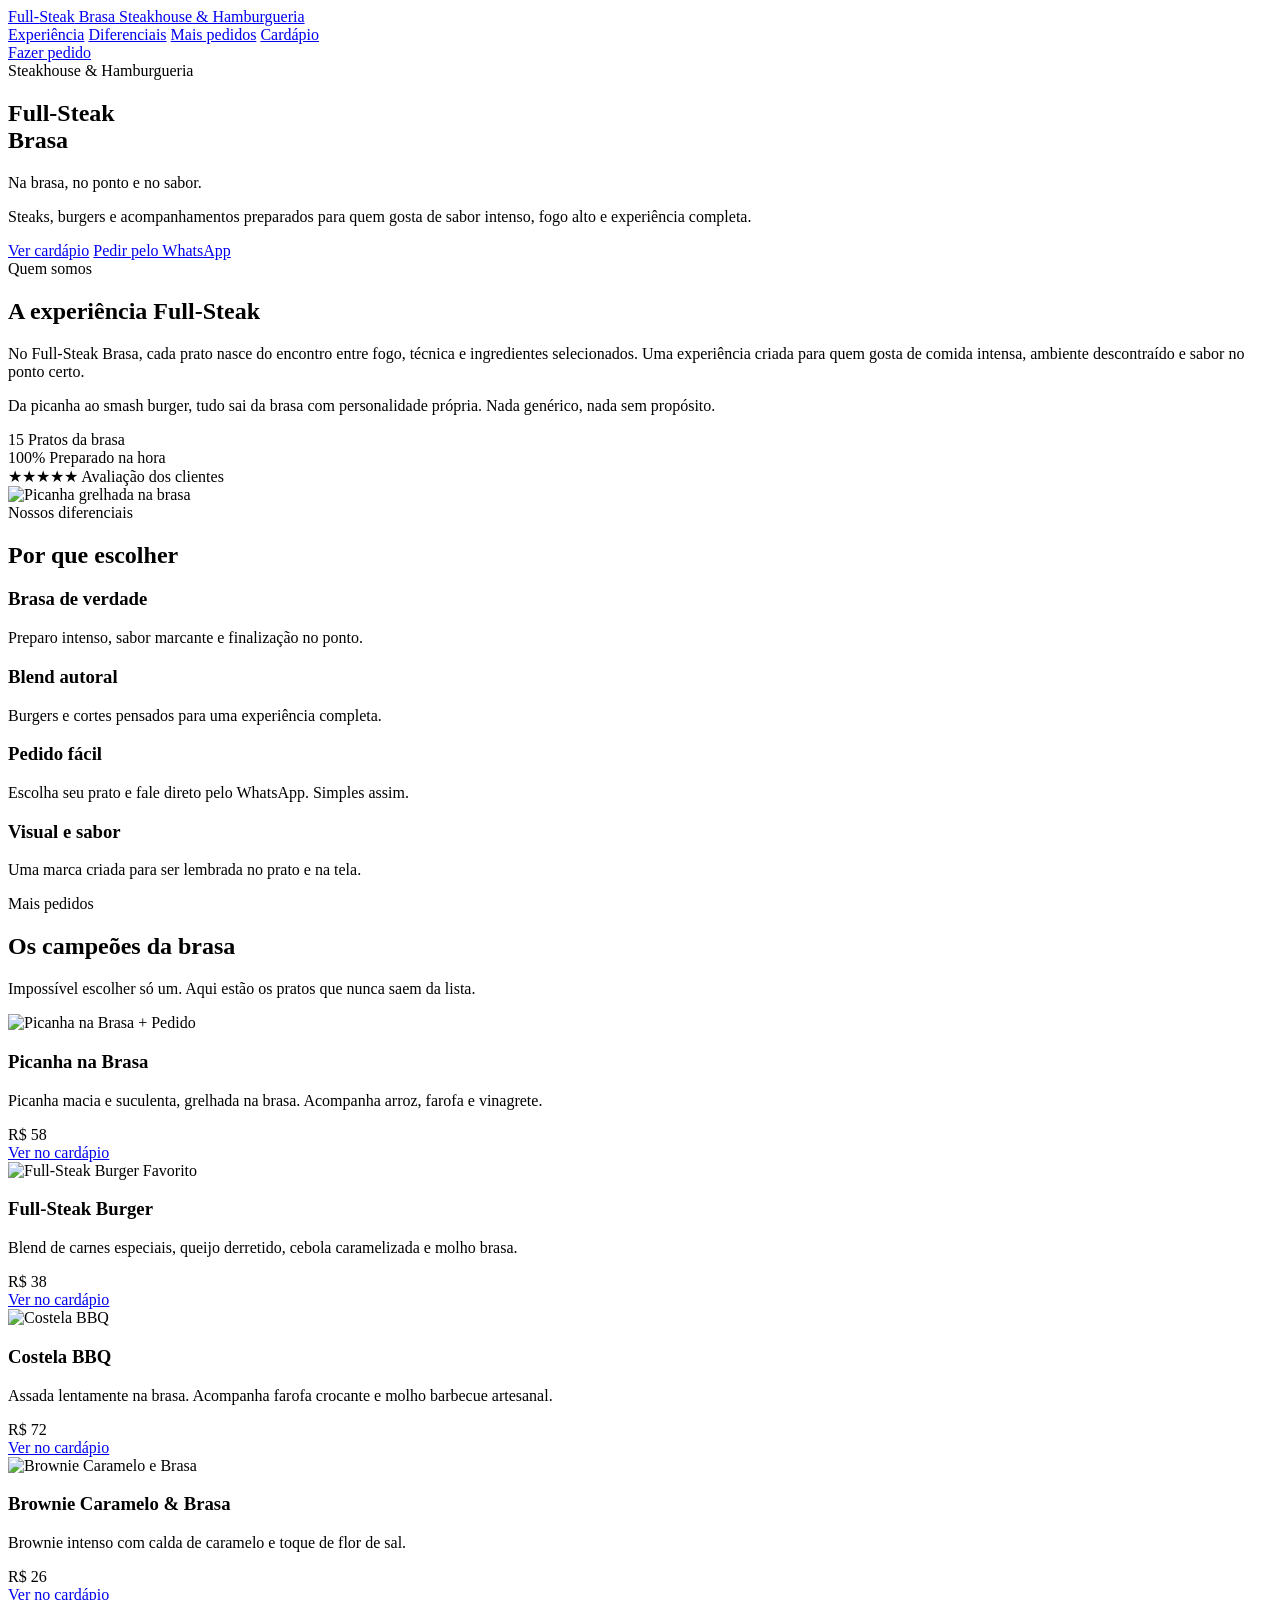
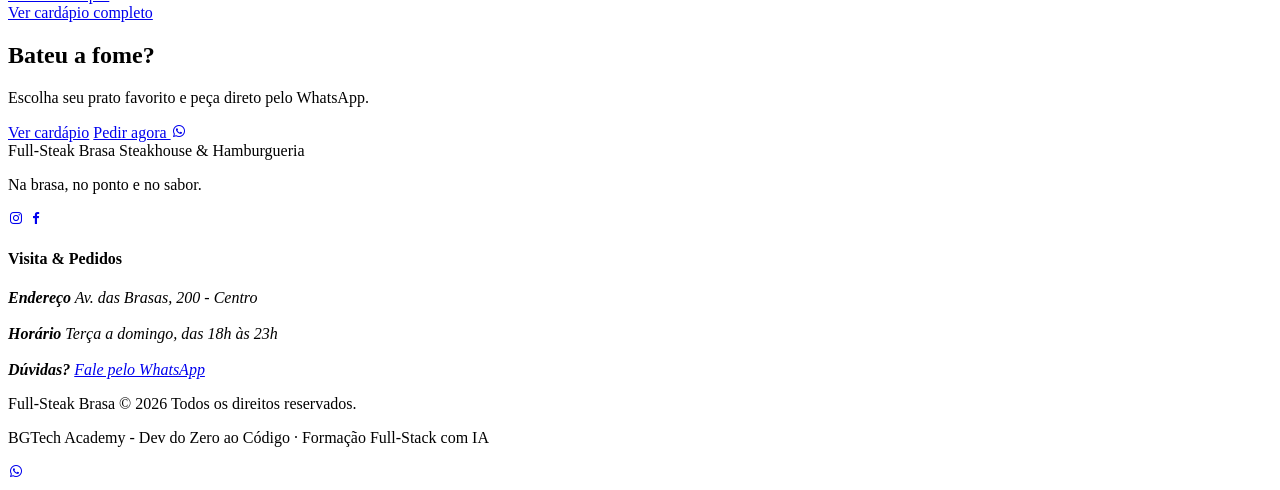
==== index.html @ 3d3a46a7 "Add files via upload" ====
<!doctype html>
<html lang="pt-br">
    <head>
        <meta charset="UTF-8" />
        <meta name="viewport" content="width=device-width, initial-scale=1.0" />
        <title>Full-Steak Brasa — Steakhouse & Hamburgueria</title>
        <meta
            name="description"
            content="Full-Steak Brasa: steaks, burgers artesanais e acompanhamentos preparados na brasa. Peça pelo WhatsApp."
        />
        <link
            href="https://unpkg.com/boxicons@2.1.4/css/boxicons.min.css"
            rel="stylesheet"
        />
        <link rel="stylesheet" href="./css/style.css" />
    </head>
    <body>
        <!-- HEADER (reusa .site-header do Dia 1 + .lp-nav) -->
         <header class="site-header">
            <div class="header-inner">
                <a href="index.html" class="logo">
                    <span class="logo-name">Full-<span class="fire">Steak</span> Brasa</span>
                    <span class="logo-sub">Steakhouse &amp; Hamburgueria</span>
                </a>

                <nav class="lp-nav" aria-label="Navegação principal">
                    <a href="#experiencia">Experiência</a>
                    <a href="#diferenciais">Diferenciais</a>
                    <a href="#mais-pedidos">Mais pedidos</a>
                    <a href="cardapio.html" target="_blank">Cardápio</a>
                </nav>

                <a href="#fazer-pedido" class="btn btn-primary btn-header">Fazer pedido</a>
            </div>
        </header>

        <!-- HERO (reusa .hero do Dia 1) -->
        <section class="hero" id="inicio">
            <div class="hero-bg lp-hero"></div>
            <div class="hero-content">
                <span class="hero-eyebrow">Steakhouse &amp; Hamburgueria</span>
                <h1 class="hero-title">Full-<span class="fire">Steak</span><br />Brasa</h1>
                <p class="hero-tagline">Na brasa, no ponto e no sabor.</p>
                <p class="hero-desc">
                    Steaks, burgers e acompanhamentos preparados para quem gosta
                    de sabor intenso, fogo alto e experiência completa.
                </p>
                <div class="hero-actions">
                    <a href="cardapio.html" target="_blank" class="btn btn-primary">Ver cardápio</a>
                    <a href="https://wa.me/5585999999999" target="_blank" class="btn btn-secondary">Pedir pelo WhatsApp</a>
                </div>
            </div>
        </section>

        <!-- EXPERIÊNCIA (faixa clara: texto + imagem) -->
        <section class="faixa" id="experiencia">
            <div class="faixa-inner exp-grid">
                <div>
                    <div class="secao-titulo" style="margin-bottom: 0">
                        <span class="secao-label">Quem somos</span>
                        <h2>A experiência <span class="fire">Full-Steak</span></h2>
                        <div class="divider"></div>
                    </div>
                    <p>
                        No Full-Steak Brasa, cada prato nasce do encontro entre
                        fogo, técnica e ingredientes selecionados. Uma experiência
                        criada para quem gosta de comida intensa, ambiente
                        descontraído e sabor no ponto certo.
                    </p>
                    <p>
                        Da picanha ao smash burger, tudo sai da brasa com
                        personalidade própria. Nada genérico, nada sem propósito.
                    </p>

                    <div class="stats">
                        <div>
                            <span class="stat-num">15</span>
                            <span class="stat-label">Pratos da brasa</span>
                        </div>
                        <div>
                            <span class="stat-num">100%</span>
                            <span class="stat-label">Preparado na hora</span>
                        </div>
                        <div>
                            <span class="stat-num">★★★★★</span>
                            <span class="stat-label">Avaliação dos clientes</span>
                        </div>
                    </div>
                </div>

                <div class="exp-img-wrap">
                    <img src="img/picanha.webp" alt="Picanha grelhada na brasa" class="exp-img" />
                </div>
            </div>
        </section>

        <!-- DIFERENCIAIS -->
        <section class="faixa" id="diferenciais" style="background: var(--bg-01)">
            <div class="faixa-inner">
                <div class="secao-titulo centro">
                    <span class="secao-label">Nossos diferenciais</span>
                    <h2>Por que escolher</h2>
                    <div class="divider"></div>
                </div>

                <div class="grid-4">
                    <div class="card-simples">
                        <h3>Brasa de verdade</h3>
                        <p>Preparo intenso, sabor marcante e finalização no ponto.</p>
                    </div>
                    <div class="card-simples">
                        <h3>Blend autoral</h3>
                        <p>Burgers e cortes pensados para uma experiência completa.</p>
                    </div>
                    <div class="card-simples">
                        <h3>Pedido fácil</h3>
                        <p>Escolha seu prato e fale direto pelo WhatsApp. Simples assim.</p>
                    </div>
                    <div class="card-simples">
                        <h3>Visual e sabor</h3>
                        <p>Uma marca criada para ser lembrada no prato e na tela.</p>
                    </div>
                </div>
            </div>
        </section>

        <!-- MAIS PEDIDOS (reusa .produto-card do Dia 1) -->
        <section class="faixa" id="mais-pedidos">
            <div class="faixa-inner">
                <div class="secao-titulo">
                    <span class="secao-label">Mais pedidos</span>
                    <h2>Os campeões da brasa</h2>
                    <div class="divider"></div>
                    <p>Impossível escolher só um. Aqui estão os pratos que nunca saem da lista.</p>
                </div>

                <div class="grid-4">
                    <article class="produto-card">
                        <div class="card-img-wrap">
                            <img class="card-img" src="img/picanha.webp" alt="Picanha na Brasa" />
                            <span class="card-badge">+ Pedido</span>
                        </div>
                        <div class="card-body">
                            <h3 class="card-nome">Picanha na Brasa</h3>
                            <p class="card-desc">Picanha macia e suculenta, grelhada na brasa. Acompanha arroz, farofa e vinagrete.</p>
                            <div class="card-rodape"><span class="card-preco">R$ 58</span></div>
                            <a href="cardapio.html" target="_blank" class="btn btn-secondary">Ver no cardápio</a>
                        </div>
                    </article>

                    <article class="produto-card">
                        <div class="card-img-wrap">
                            <img class="card-img" src="img/hamburger.webp" alt="Full-Steak Burger" />
                            <span class="card-badge">Favorito</span>
                        </div>
                        <div class="card-body">
                            <h3 class="card-nome">Full-Steak Burger</h3>
                            <p class="card-desc">Blend de carnes especiais, queijo derretido, cebola caramelizada e molho brasa.</p>
                            <div class="card-rodape"><span class="card-preco">R$ 38</span></div>
                            <a href="cardapio.html" target="_blank" class="btn btn-secondary">Ver no cardápio</a>
                        </div>
                    </article>

                    <article class="produto-card">
                        <div class="card-img-wrap">
                            <img class="card-img" src="img/costela-bbq.webp" alt="Costela BBQ" />
                        </div>
                        <div class="card-body">
                            <h3 class="card-nome">Costela BBQ</h3>
                            <p class="card-desc">Assada lentamente na brasa. Acompanha farofa crocante e molho barbecue artesanal.</p>
                            <div class="card-rodape"><span class="card-preco">R$ 72</span></div>
                            <a href="cardapio.html" target="_blank" class="btn btn-secondary">Ver no cardápio</a>
                        </div>
                    </article>

                    <article class="produto-card">
                        <div class="card-img-wrap">
                            <img class="card-img" src="img/brownie-caramelo.webp" alt="Brownie Caramelo e Brasa" />
                        </div>
                        <div class="card-body">
                            <h3 class="card-nome">Brownie Caramelo &amp; Brasa</h3>
                            <p class="card-desc">Brownie intenso com calda de caramelo e toque de flor de sal.</p>
                            <div class="card-rodape"><span class="card-preco">R$ 26</span></div>
                            <a href="cardapio.html" target="_blank" class="btn btn-secondary">Ver no cardápio</a>
                        </div>
                    </article>
                </div>

                <div class="cta-link">
                    <a href="cardapio.html" target="_blank" class="btn btn-primary">Ver cardápio completo</a>
                </div>
            </div>
        </section>

        <!-- CTA FINAL -->
        <section class="cta-final" id="fazer-pedido">
            <div class="secao-titulo centro">
                <h2>Bateu a <span class="fire">fome</span>?</h2>
                <p>Escolha seu prato favorito e peça direto pelo WhatsApp.</p>
            </div>
            <div class="cta-final-actions">
                <a href="cardapio.html" target="_blank" class="btn btn-primary">Ver cardápio</a>
                <a href="https://wa.me/5585999999999" target="_blank" class="btn btn-whatsapp">
                    Pedir agora
                    <i class="bx bxl-whatsapp"></i>
                </a>
            </div>
        </section>

        <!-- FOOTER (reusa o footer do Dia 1) -->
        <footer class="site-footer" id="contato">
            <div class="footer-inner">
                <div class="footer-topo">
                    <div class="footer-brand">
                        <div class="logo">
                            <span class="logo-name">Full-<span class="fire">Steak</span> Brasa</span>
                            <span class="logo-sub">Steakhouse &amp; Hamburgueria</span>
                        </div>
                        <p>Na brasa, no ponto e no sabor.</p>
                        <div>
                            <a href="https://instagram.com/bgtech.academy" target="_blank"><i class="bx bxl-instagram"></i></a>
                            <a href="https://www.facebook.com/profile.php?id=61588832336791" target="_blank"><i class="bx bxl-facebook"></i></a>
                        </div>
                    </div>

                    <div class="footer-col">
                        <h4>Visita &amp; Pedidos</h4>
                        <address>
                            <strong>Endereço</strong>
                            Av. das Brasas, 200 - Centro<br /><br />
                            <strong>Horário</strong>
                            Terça a domingo, das 18h às 23h<br /><br />
                            <strong>Dúvidas?</strong>
                            <a href="https://wa.me/5585999999999" target="_blank" class="footer-wpp-link">Fale pelo WhatsApp</a>
                        </address>
                    </div>
                </div>

                <div class="footer-fundo">
                    <p>Full-Steak Brasa © 2026 Todos os direitos reservados.</p>
                    <p>BGTech Academy - Dev do Zero ao Código · Formação Full-Stack com IA</p>
                </div>
            </div>
        </footer>

        <!-- BOTÃO FLUTUANTE WHATSAPP -->
        <a href="https://wa.me/5585999999999" target="_blank" class="whatsapp-float" aria-label="Fazer pedido pelo WhatsApp">
            <i class="bx bxl-whatsapp"></i>
        </a>
    </body>
</html>

<!-- Ctrl + ; == comentário -->
<!-- Alt + Shift + F == formatar -->
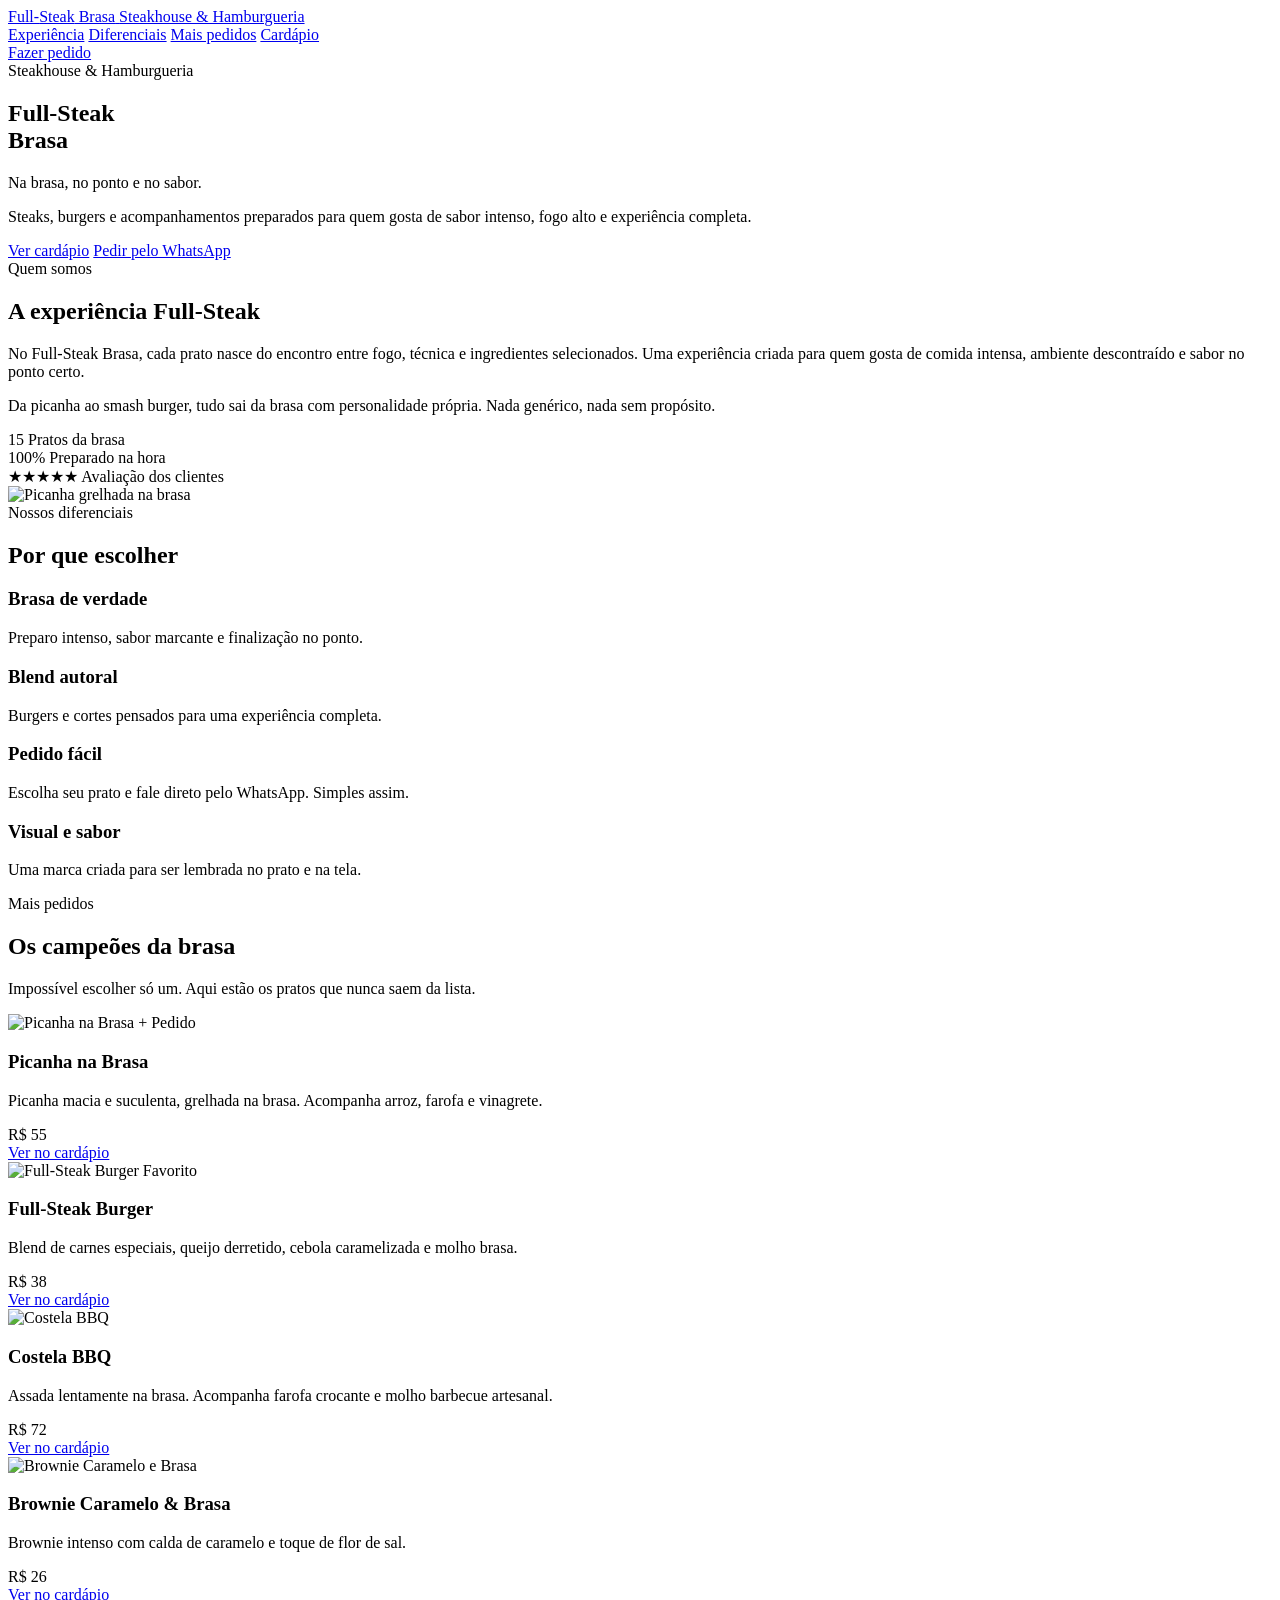
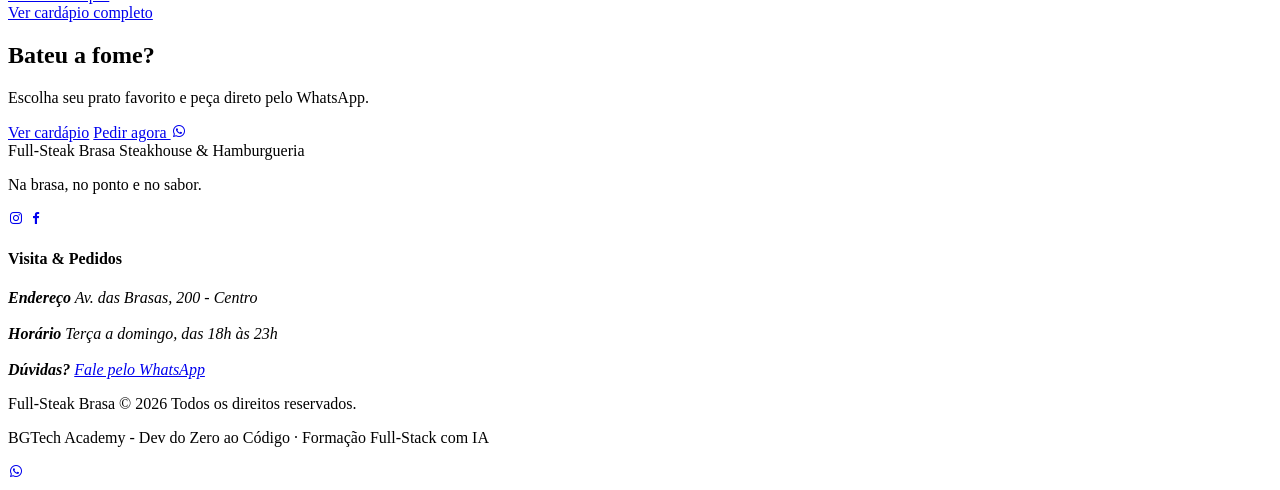
==== commit fd57b8c3: "Update comments for header, hero, and footer sections" ====
--- a/index.html
+++ b/index.html
@@ -15,7 +15,7 @@
         <link rel="stylesheet" href="./css/style.css" />
     </head>
     <body>
-        <!-- HEADER (reusa .site-header do Dia 1 + .lp-nav) -->
+        <!-- HEADER (reusa .site-header + .lp-nav) -->
          <header class="site-header">
             <div class="header-inner">
                 <a href="index.html" class="logo">
@@ -34,7 +34,7 @@
             </div>
         </header>
 
-        <!-- HERO (reusa .hero do Dia 1) -->
+        <!-- HERO (reusa .hero) -->
         <section class="hero" id="inicio">
             <div class="hero-bg lp-hero"></div>
             <div class="hero-content">
@@ -124,7 +124,7 @@
             </div>
         </section>
 
-        <!-- MAIS PEDIDOS (reusa .produto-card do Dia 1) -->
+        <!-- MAIS PEDIDOS (reusa .produto-card) -->
         <section class="faixa" id="mais-pedidos">
             <div class="faixa-inner">
                 <div class="secao-titulo">
@@ -143,7 +143,7 @@
                         <div class="card-body">
                             <h3 class="card-nome">Picanha na Brasa</h3>
                             <p class="card-desc">Picanha macia e suculenta, grelhada na brasa. Acompanha arroz, farofa e vinagrete.</p>
-                            <div class="card-rodape"><span class="card-preco">R$ 58</span></div>
+                            <div class="card-rodape"><span class="card-preco">R$ 55</span></div>
                             <a href="cardapio.html" target="_blank" class="btn btn-secondary">Ver no cardápio</a>
                         </div>
                     </article>
@@ -207,7 +207,7 @@
             </div>
         </section>
 
-        <!-- FOOTER (reusa o footer do Dia 1) -->
+        <!-- FOOTER (reusa o footer) -->
         <footer class="site-footer" id="contato">
             <div class="footer-inner">
                 <div class="footer-topo">
@@ -251,4 +251,4 @@
 </html>
 
 <!-- Ctrl + ; == comentário -->
-<!-- Alt + Shift + F == formatar -->+<!-- Alt + Shift + F == formatar -->
